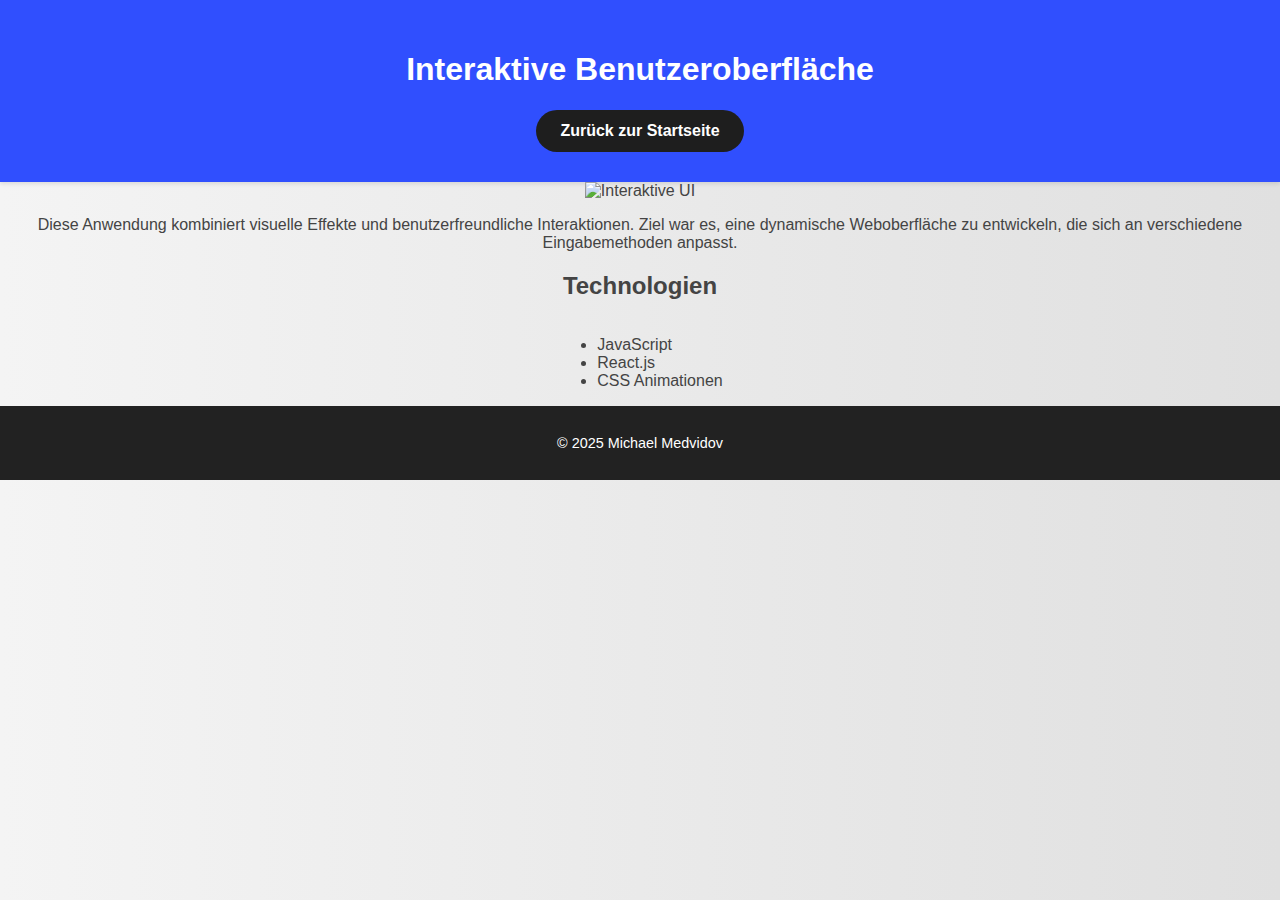
==== Projekt1.html @ f2f5d098 "Projekt" ====
<!DOCTYPE html>
<html lang="de">
<head>
    <meta charset="UTF-8">
    <meta name="viewport" content="width=device-width, initial-scale=1.0">
    <title>Projekt 3: Interaktive UI</title>
    <link rel="stylesheet" href="style.css">
</head>
<body>
    <header class="header">
        <h1>Interaktive Benutzeroberfläche</h1>
        <nav class="nav">
            <a href="index.html">Zurück zur Startseite</a>
        </nav>
    </header>

    <main class="recipe-content">
        <div class="recipe-container" style="text-align: center;">
            <img src="images/interactive-ui.jpg" alt="Interaktive UI">
            <p>Diese Anwendung kombiniert visuelle Effekte und benutzerfreundliche Interaktionen. Ziel war es, eine dynamische Weboberfläche zu entwickeln, die sich an verschiedene Eingabemethoden anpasst.</p>
        </div>
        <section class="recipe-details" style="text-align: center;">
            <h2>Technologien</h2>
            <ul style="display: inline-block; text-align: left;">
                <li>JavaScript</li>
                <li>React.js</li>
                <li>CSS Animationen</li>
            </ul>
        </section>
    </main>

    <footer class="footer">
        <p>© 2025 Michael Medvidov</p>
    </footer>
</body>
</html>
---- style.css ----
body {
    font-family: "Segoe UI", Tahoma, Geneva, Verdana, sans-serif;
    margin: 0;
    padding: 0;
    background: linear-gradient(to right, #f4f4f4, #e0e0e0);
    color: #444;
}

.header {
    background: #304ffe;
    color: #fff;
    padding: 30px;
    text-align: center;
    box-shadow: 0 2px 4px rgba(0, 0, 0, 0.1);
}

.nav {
    margin-top: 20px;
    display: flex;
    justify-content: center;
    gap: 20px;
}

.nav a {
    text-decoration: none;
    color: #fff;
    font-weight: bold;
    padding: 12px 24px;
    background: #1e1e1e;
    border-radius: 30px;
    transition: background 0.3s ease, transform 0.2s ease;
}

.nav a:hover {
    background: #575757;
    transform: scale(1.05);
}

.main-overview {
    text-align: center;
    padding: 60px 20px;
}

.projects-overview {
    display: flex;
    justify-content: center;
    gap: 40px;
    flex-wrap: wrap;
}

.project-link {
    display: flex;
    flex-direction: column;
    align-items: center;
    text-decoration: none;
    color: #333;
    transition: transform 0.3s ease, box-shadow 0.3s ease;
}

.project-link img {
    max-width: 180px;
    border-radius: 15px;
    margin-bottom: 15px;
    box-shadow: 0 4px 6px rgba(0, 0, 0, 0.1);
}

.project-link h3 {
    font-size: 1.2rem;
}

.project-link:hover {
    transform: scale(1.05);
    box-shadow: 0 8px 12px rgba(0, 0, 0, 0.15);
}

.content-section {
    display: flex;
    justify-content: center;
    gap: 40px;
    padding: 60px 20px;
}

.content-paragraph {
    max-width: 350px;
    text-align: left;
    font-size: 1rem;
    line-height: 1.6;
}

footer {
    text-align: center;
    padding: 15px;
    background: #222;
    color: #fff;
    font-size: 0.9rem;
}
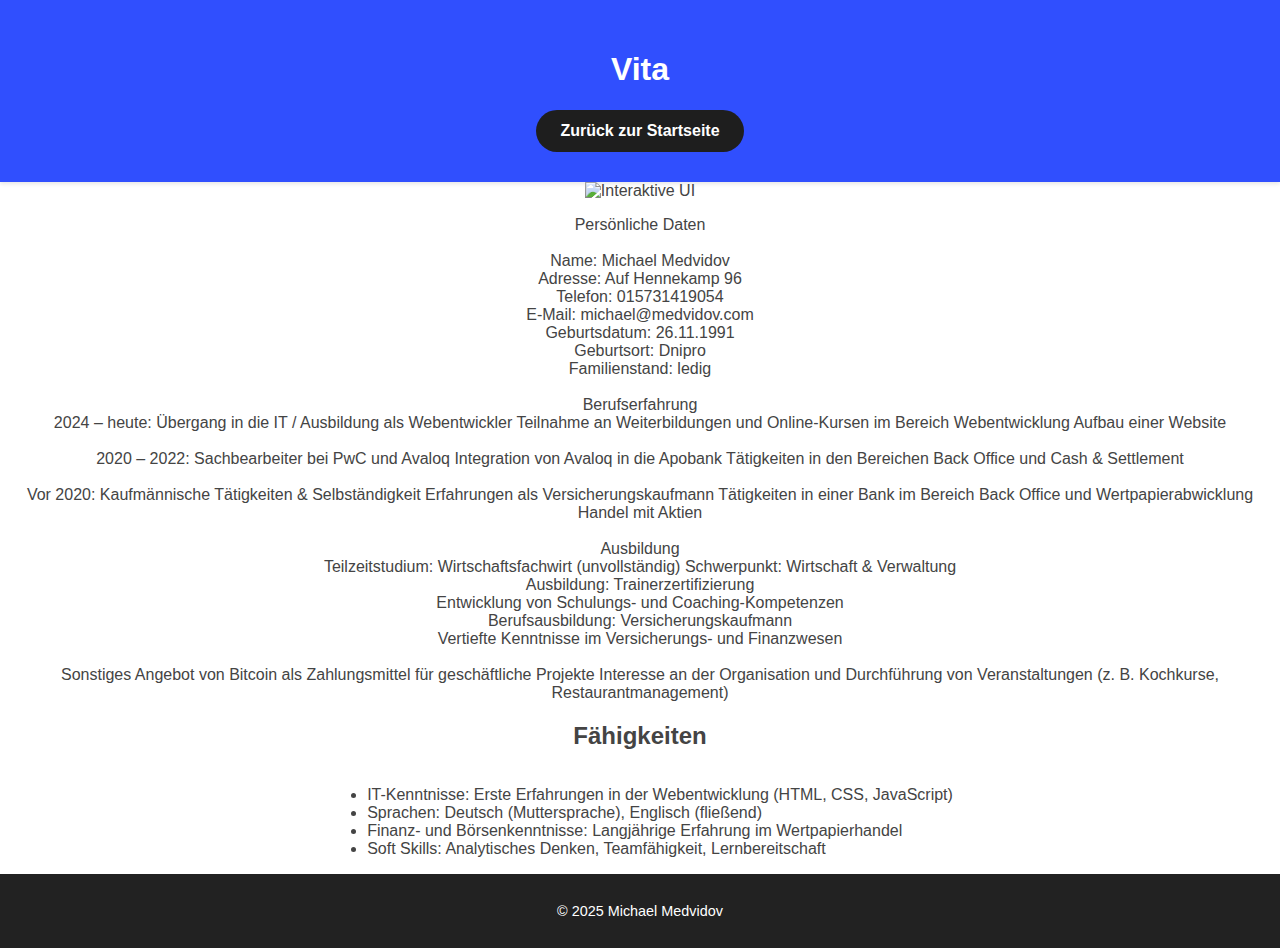
==== commit 4b27d742: "k" ====
--- a/Projekt1.html
+++ b/Projekt1.html
@@ -8,7 +8,7 @@
 </head>
 <body>
     <header class="header">
-        <h1>Interaktive Benutzeroberfläche</h1>
+        <h1>Vita</h1>
         <nav class="nav">
             <a href="index.html">Zurück zur Startseite</a>
         </nav>
@@ -16,15 +16,68 @@
 
     <main class="recipe-content">
         <div class="recipe-container" style="text-align: center;">
-            <img src="images/interactive-ui.jpg" alt="Interaktive UI">
-            <p>Diese Anwendung kombiniert visuelle Effekte und benutzerfreundliche Interaktionen. Ziel war es, eine dynamische Weboberfläche zu entwickeln, die sich an verschiedene Eingabemethoden anpasst.</p>
+            <img src="https://media.tenor.com/XPucVKcQirwAAAAj/cartoon-saki.gif" alt="Interaktive UI">
+            <p>Persönliche Daten<br>
+                <br>Name: Michael Medvidov
+                <br>Adresse: Auf Hennekamp 96
+                <br>Telefon: 015731419054
+                <br>E-Mail: michael@medvidov.com
+                <br>Geburtsdatum: 26.11.1991
+                <br>Geburtsort: Dnipro
+                <br>Familienstand: ledig
+                <br>
+                <br>Berufserfahrung
+                <br>2024 – heute: Übergang in die IT / Ausbildung als Webentwickler
+
+Teilnahme an Weiterbildungen und Online-Kursen im Bereich Webentwicklung
+
+Aufbau einer Website
+<br>
+<br>2020 – 2022: Sachbearbeiter bei PwC und Avaloq
+
+Integration von Avaloq in die Apobank
+
+Tätigkeiten in den Bereichen Back Office und Cash & Settlement
+<br>
+<br>
+Vor 2020: Kaufmännische Tätigkeiten & Selbständigkeit
+
+Erfahrungen als Versicherungskaufmann
+
+Tätigkeiten in einer Bank im Bereich Back Office und Wertpapierabwicklung
+
+Handel mit Aktien
+<br>
+<br>
+Ausbildung
+<br>
+Teilzeitstudium: Wirtschaftsfachwirt (unvollständig) Schwerpunkt: Wirtschaft & Verwaltung
+<br>
+Ausbildung: Trainerzertifizierung
+<br>
+Entwicklung von Schulungs- und Coaching-Kompetenzen
+<br>
+Berufsausbildung: Versicherungskaufmann
+<br>
+Vertiefte Kenntnisse im Versicherungs- und Finanzwesen
+<br>
+<br>
+
+
+Sonstiges
+
+Angebot von Bitcoin als Zahlungsmittel für geschäftliche Projekte
+
+Interesse an der Organisation und Durchführung von Veranstaltungen (z. B. Kochkurse, Restaurantmanagement)
+            </p>
         </div>
         <section class="recipe-details" style="text-align: center;">
-            <h2>Technologien</h2>
+            <h2>Fähigkeiten</h2>
             <ul style="display: inline-block; text-align: left;">
-                <li>JavaScript</li>
-                <li>React.js</li>
-                <li>CSS Animationen</li>
+                <li>IT-Kenntnisse: Erste Erfahrungen in der Webentwicklung (HTML, CSS, JavaScript)                </li>
+                <li>Sprachen: Deutsch (Muttersprache), Englisch (fließend)</li>
+                <li>Finanz- und Börsenkenntnisse: Langjährige Erfahrung im Wertpapierhandel</li>
+                <li>Soft Skills: Analytisches Denken, Teamfähigkeit, Lernbereitschaft</li>
             </ul>
         </section>
     </main>
--- a/style.css
+++ b/style.css
@@ -2,7 +2,7 @@
     font-family: "Segoe UI", Tahoma, Geneva, Verdana, sans-serif;
     margin: 0;
     padding: 0;
-    background: linear-gradient(to right, #f4f4f4, #e0e0e0);
+    background: linear-gradient(to right, #ffffff, #ffffff);
     color: #444;
 }
 
@@ -62,6 +62,8 @@
     border-radius: 15px;
     margin-bottom: 15px;
     box-shadow: 0 4px 6px rgba(0, 0, 0, 0.1);
+    height: 150px;
+    width: 150px;
 }
 
 .project-link h3 {
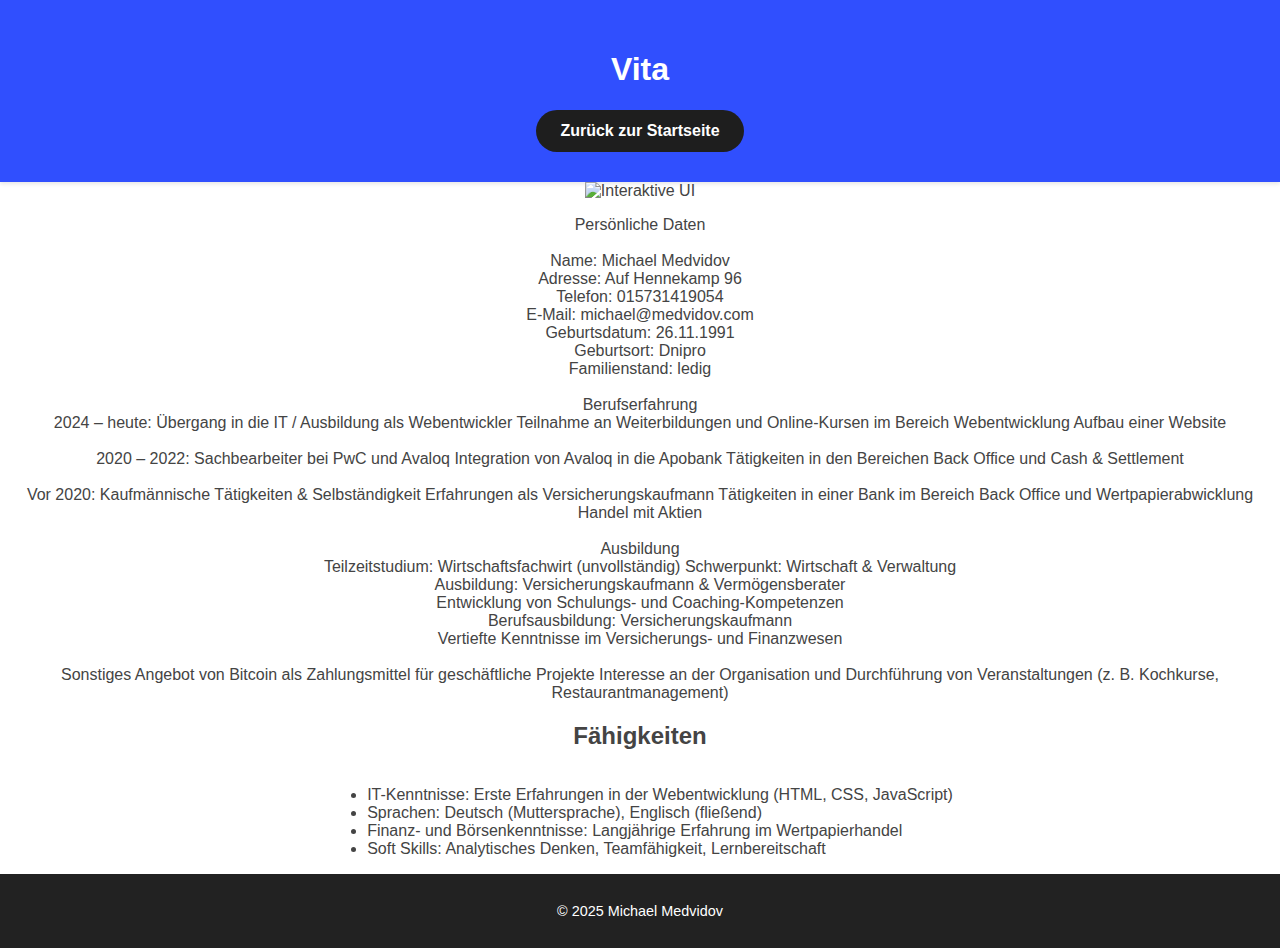
==== commit 3eefed07: "Finalize project with all updates" ====
--- a/Projekt1.html
+++ b/Projekt1.html
@@ -53,7 +53,7 @@
 <br>
 Teilzeitstudium: Wirtschaftsfachwirt (unvollständig) Schwerpunkt: Wirtschaft & Verwaltung
 <br>
-Ausbildung: Trainerzertifizierung
+Ausbildung: Versicherungskaufmann & Vermögensberater
 <br>
 Entwicklung von Schulungs- und Coaching-Kompetenzen
 <br>
--- a/style.css
+++ b/style.css
@@ -66,6 +66,13 @@
     width: 150px;
 }
 
+.video-container-wrapper {
+    display: flex;
+    justify-content: center;
+    align-items: center;
+    text-align: center;
+}
+
 .project-link h3 {
     font-size: 1.2rem;
 }
@@ -96,3 +103,42 @@
     color: #fff;
     font-size: 0.9rem;
 }
+
+.search-container-wrapper {
+    display: flex;
+    justify-content: center;
+    align-items: center;
+    width: 100%;
+    margin: 20px 0; /* Optional: Adds some margin above and below the search bar */
+}
+.search-container {
+    display: flex;
+    align-items: center;
+    background-color: #fff;
+    border-radius: 20px;
+    box-shadow: 0 2px 8px rgba(0, 0, 0, 0.1);
+    padding: 10px 20px;
+    max-width: 400px;
+    width: 100%;
+}
+.search-bar {
+    border: none;
+    outline: none;
+    width: 100%;
+    padding: 10px;
+    font-size: 16px;
+    border-radius: 20px;
+    background-color: #f8f8f8;
+    margin-right: 10px;
+}
+.search-button {
+    background-color: #4CAF50;
+    color: white;
+    border: none;
+    padding: 10px 15px;
+    border-radius: 20px;
+    cursor: pointer;
+}
+.search-button:hover {
+    background-color: #45a049;
+}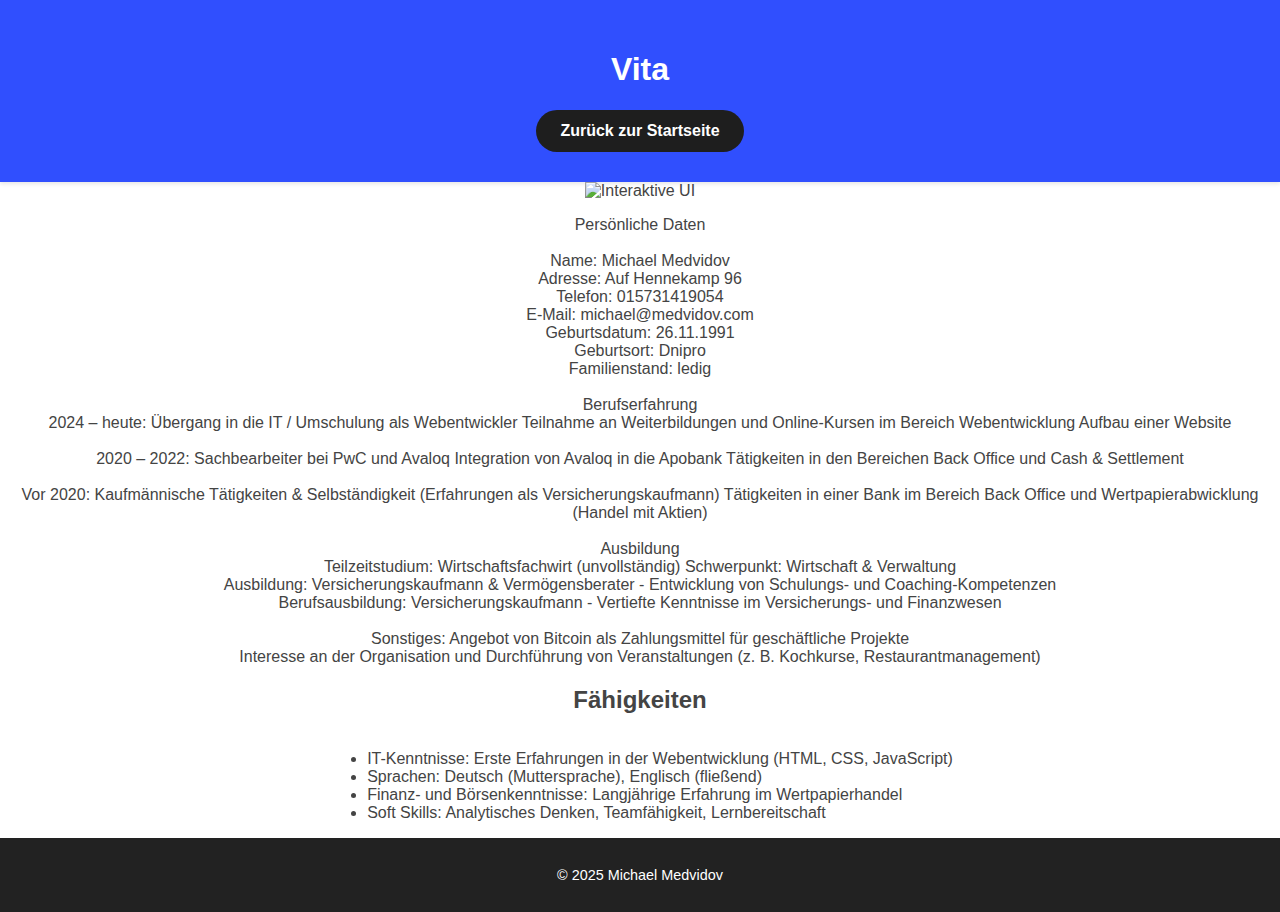
==== commit 463ef869: "Add" ====
--- a/Projekt1.html
+++ b/Projekt1.html
@@ -27,7 +27,7 @@
                 <br>Familienstand: ledig
                 <br>
                 <br>Berufserfahrung
-                <br>2024 – heute: Übergang in die IT / Ausbildung als Webentwickler
+                <br>2024 – heute: Übergang in die IT / Umschulung als Webentwickler
 
 Teilnahme an Weiterbildungen und Online-Kursen im Bereich Webentwicklung
 
@@ -41,34 +41,22 @@
 <br>
 <br>
 Vor 2020: Kaufmännische Tätigkeiten & Selbständigkeit
-
-Erfahrungen als Versicherungskaufmann
-
+(Erfahrungen als Versicherungskaufmann)
 Tätigkeiten in einer Bank im Bereich Back Office und Wertpapierabwicklung
-
-Handel mit Aktien
+(Handel mit Aktien)
 <br>
 <br>
 Ausbildung
 <br>
 Teilzeitstudium: Wirtschaftsfachwirt (unvollständig) Schwerpunkt: Wirtschaft & Verwaltung
 <br>
-Ausbildung: Versicherungskaufmann & Vermögensberater
+Ausbildung: Versicherungskaufmann & Vermögensberater - Entwicklung von Schulungs- und Coaching-Kompetenzen
 <br>
-Entwicklung von Schulungs- und Coaching-Kompetenzen
-<br>
-Berufsausbildung: Versicherungskaufmann
-<br>
-Vertiefte Kenntnisse im Versicherungs- und Finanzwesen
+Berufsausbildung: Versicherungskaufmann - Vertiefte Kenntnisse im Versicherungs- und Finanzwesen
 <br>
 <br>
-
-
-Sonstiges
-
-Angebot von Bitcoin als Zahlungsmittel für geschäftliche Projekte
-
-Interesse an der Organisation und Durchführung von Veranstaltungen (z. B. Kochkurse, Restaurantmanagement)
+Sonstiges: Angebot von Bitcoin als Zahlungsmittel für geschäftliche Projekte
+<br>Interesse an der Organisation und Durchführung von Veranstaltungen (z. B. Kochkurse, Restaurantmanagement)
             </p>
         </div>
         <section class="recipe-details" style="text-align: center;">
